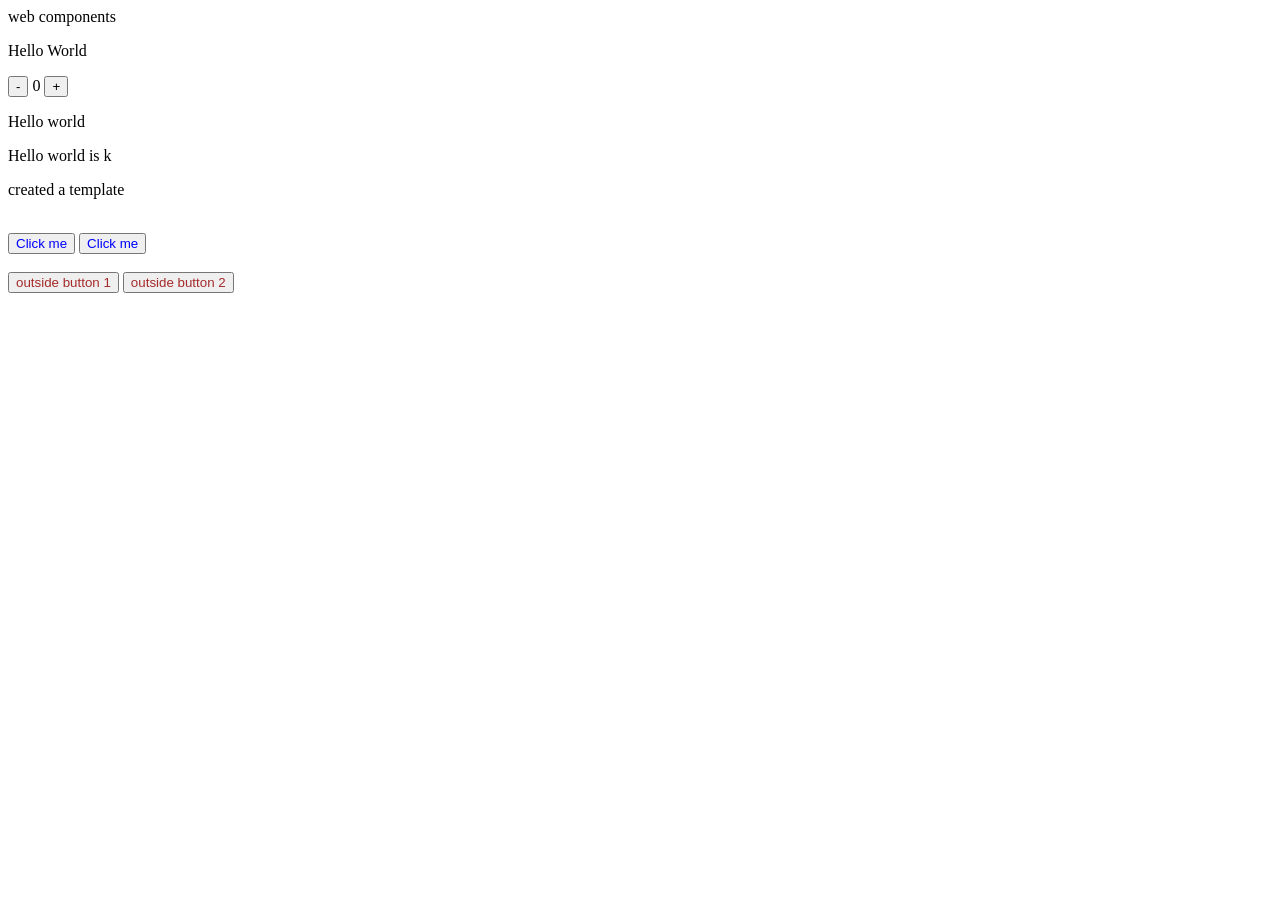
==== index.html @ 8d9e6bc3 "Add files via upload" ====
<!DOCTYPE html>
<html lang="en">
    <head>
        <link rel ="stylesheet" href="./button.css">
        <script src = "./HelloWorld.js"></script>
        <script src = "./countElementLifecycle.js"></script>
        <script src = "./Template.js"></script>
        <script src = "./shadowDome.js"></script>

    </head>

    <body>
        <div>
            web components
        </div>

        <hello-world-web-hjfh-sfbjg></hello-world-web-hjfh-sfbjg> 
        <count-element steps="10" initialvalue="0"></count-element>
        <template id ='temp1'>
            <p> Hello world</p>
        </template >
        <template id = 'temp2'>
            <p> Hello world is k</p>
        </template>
        
    <temp-late></temp-late>
    <shadow-dom></shadow-dom>
    <br>
    <button> outside button 1</button>
    <button> outside button 2</button>
    </body>
</html>
---- button.css ----
button{
    color: brown;
}
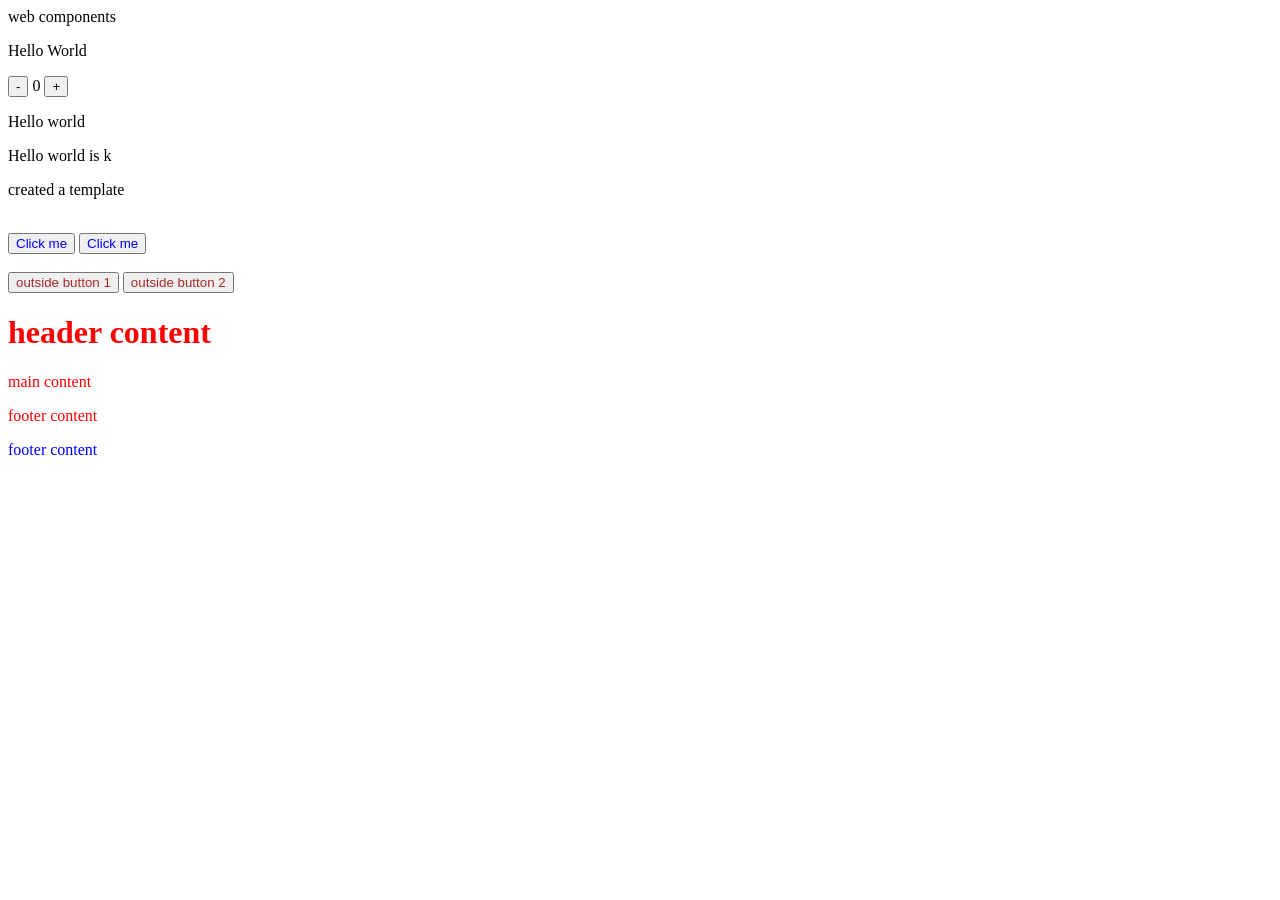
==== commit 9a5a6f57: "slot" ====
--- a/index.html
+++ b/index.html
@@ -6,6 +6,7 @@
         <script src = "./countElementLifecycle.js"></script>
         <script src = "./Template.js"></script>
         <script src = "./shadowDome.js"></script>
+        <script src="./slotEg.js"></script>
 
     </head>
 
@@ -22,12 +23,21 @@
         <template id = 'temp2'>
             <p> Hello world is k</p>
         </template>
+        <template id ='temp1'>
+            <p> Hello world</p>
+        </template >
         
     <temp-late></temp-late>
     <shadow-dom></shadow-dom>
     <br>
     <button> outside button 1</button>
     <button> outside button 2</button>
+    <slot-eg>
+        <h1 slot="header"> header content</h1> 
+        <span> main content </span>
+     <p slot = "footer" id =" foot1"> footer content </p>
+     <p slot = "footer" id = "foot1"> footer content </p>
+</slot-eg>
     </body>
 </html>
     
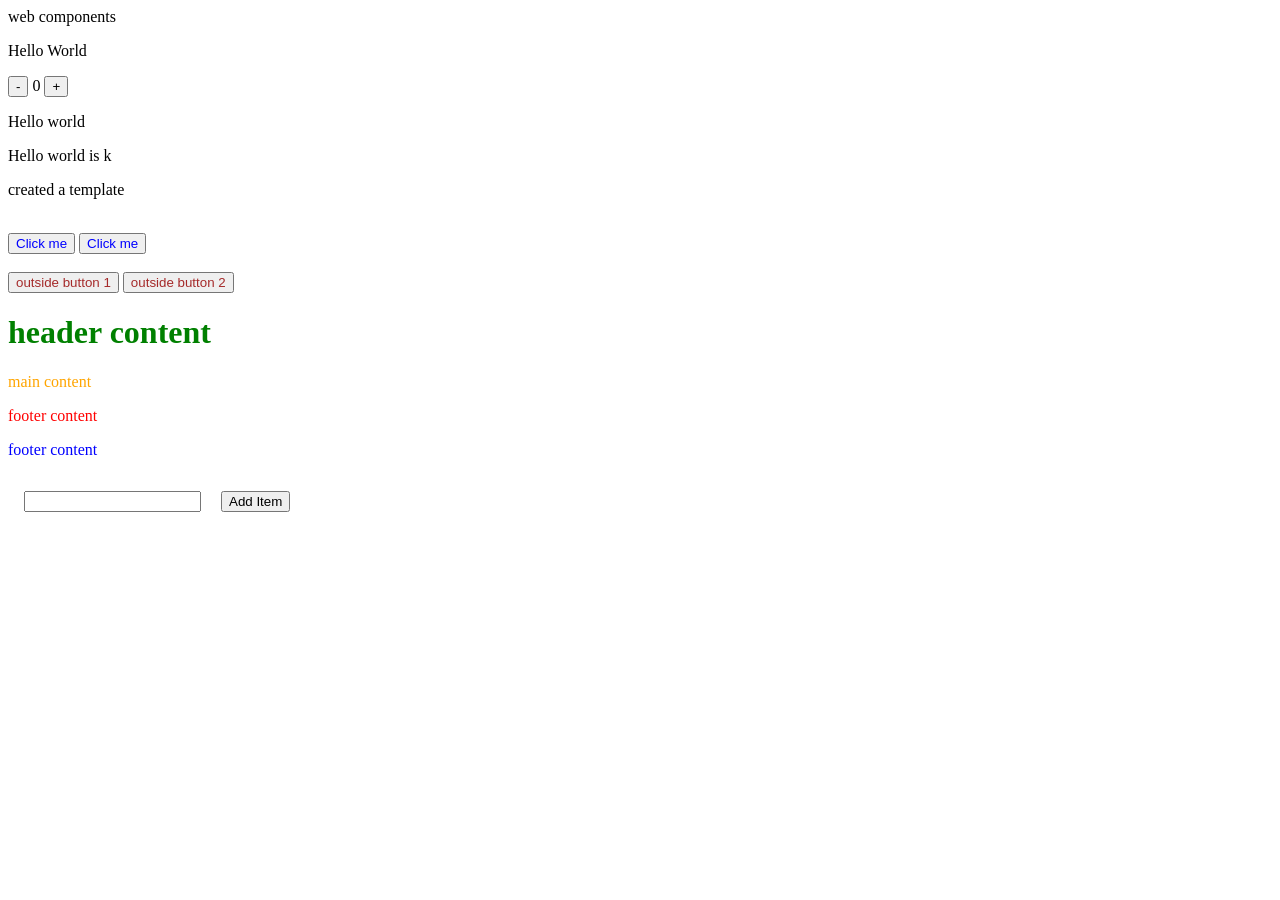
==== commit 30375405: "new" ====
--- a/index.html
+++ b/index.html
@@ -7,6 +7,8 @@
         <script src = "./Template.js"></script>
         <script src = "./shadowDome.js"></script>
         <script src="./slotEg.js"></script>
+        <script src="./ToDo.js"></script>
+
 
     </head>
 
@@ -38,6 +40,8 @@
      <p slot = "footer" id =" foot1"> footer content </p>
      <p slot = "footer" id = "foot1"> footer content </p>
 </slot-eg>
+
+<to-do></to-do>
     </body>
 </html>
     
